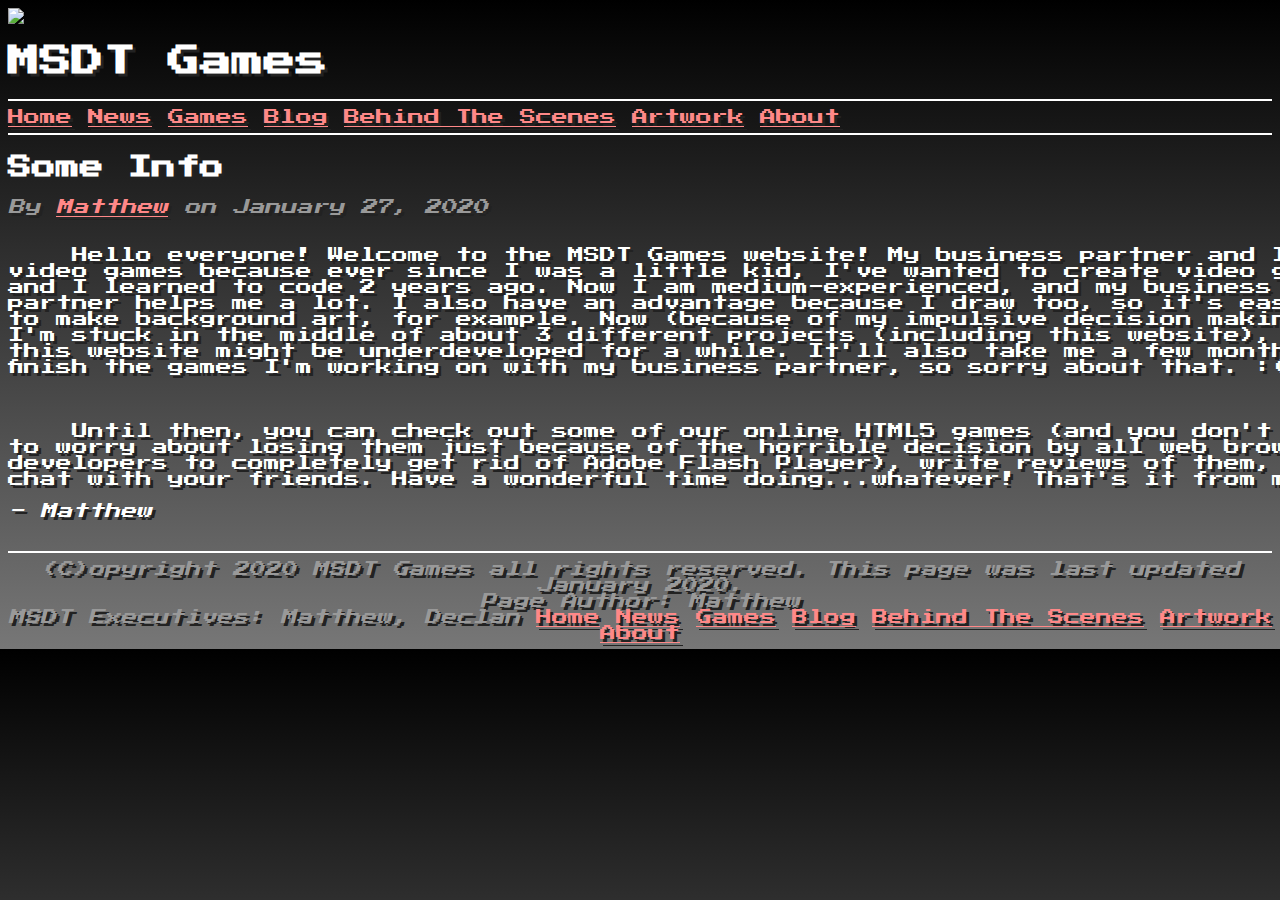
==== en/index.html @ f147915c "Update index.html" ====
<!doctype html>
<html lang="en">
  <head>
    <meta charset="utf-8" />
    <title>MSDT Games</title>
    <link rel="stylesheet" href="https://fonts.googleapis.com/css?family=Press+Start+2P" />
    <link rel="stylesheet" href="../css/main.css" />
    <meta name="author" content="Matthew" />
    <meta name="description" content="A website where you can buy awesome PC, Mac, and NES games" />
    <meta name="keywords" content="msdt, msdt games, bloboo, prince of persia 3, catch-22, matthew sbelgio, declan toole" />
    <meta name="viewport" content="width=device-width;initial-scale=0" />
    <script type="text/javascript" src="../js/games.js"></script>
    <script type="text/javascript" src="../js/linknetwork.js"></script>
    <script type="text/javascript" src="../js/socketnetwork.js"></script>
  </head>
  <body>
    <img class="inline" src="./images/logo.png" />
    <h1>MSDT Games</h1>
    <hr color="#ffffff" />
    <a class="inline" href="javascript:page(home)">Home</a>
    <a class="inline" href="javascript:page(news)">News</a>
    <a class="inline" href="javascript:page(games)">Games</a>
    <a class="inline" href="javascript:page(blog)">Blog</a>
    <a class="inline" href="javascript:page(behindthescenes)">Behind The Scenes</a>
    <a class="inline" href="javascript:page(artwork)">Artwork</a>
    <a class="inline" href="javascript:page(about)">About</a>
    <hr color="#ffffff" />
    <h2>Some Info</h2>
    <i class="info">By <a href="javascript:page(matthew)">Matthew</a> on January 27, 2020</i>
    <pre><p>
    Hello everyone! Welcome to the MSDT Games website! My business partner and I make
video games because ever since I was a little kid, I've wanted to create video games,
and I learned to code 2 years ago. Now I am medium-experienced, and my business
partner helps me a lot. I also have an advantage because I draw too, so it's easier
to make background art, for example. Now (because of my impulsive decision making),
I'm stuck in the middle of about 3 different projects (including this website), so
this website might be underdeveloped for a while. It'll also take me a few months to
finish the games I'm working on with my business partner, so sorry about that. :(
    </p></pre>
    <pre><p>
    Until then, you can check out some of our online HTML5 games (and you don't have
to worry about losing them just because of the horrible decision by all web browser
developers to completely get rid of Adobe Flash Player), write reviews of them, and
chat with your friends. Have a wonderful time doing...whatever! That's it from me.

<i>- Matthew</i>
    </p></pre>
    <hr color="#ffffff" />
    <center>
      <i class="info">(C)opyright 2020 MSDT Games all rights reserved. This page was last updated January 2020.<br>
      Page Author: Matthew<br>
      MSDT Executives: Matthew, Declan</i>
      <a class="inline" href="javascript:page(home)">Home</a>
      <a class="inline" href="javascript:page(news)">News</a>
      <a class="inline" href="javascript:page(games)">Games</a>
      <a class="inline" href="javascript:page(blog)">Blog</a>
      <a class="inline" href="javascript:page(behindthescenes)">Behind The Scenes</a>
      <a class="inline" href="javascript:page(artwork)">Artwork</a>
      <a class="inline" href="javascript:page(about)">About</a>
    </center>
  </body>
</html>
---- css/main.css ----
body {
  background: linear-gradient(#000, #777);
  font-family: 'Press Start 2P';
  color: #fff;
  text-shadow: 3px 3px #222;
}

pre {
  font-family: 'Press Start 2P';
}

a {
  color: #f88;
}

a:hover {
  color: #f00;
}

.inline {
  display: inline;
}

.info {
  color: #999;
}
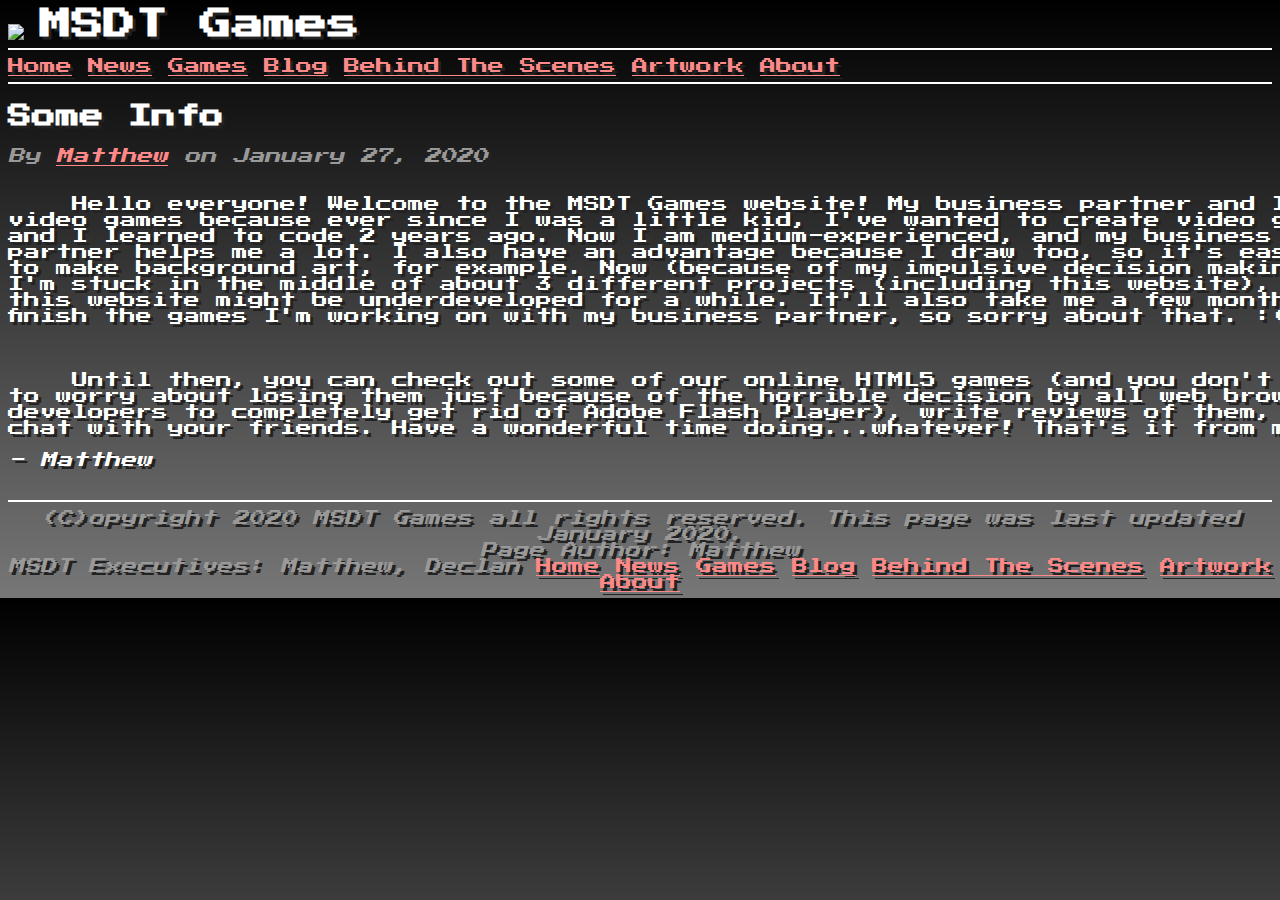
==== commit 7f56ec9b: "Update index.html" ====
--- a/en/index.html
+++ b/en/index.html
@@ -14,8 +14,8 @@
     <script type="text/javascript" src="../js/socketnetwork.js"></script>
   </head>
   <body>
-    <img class="inline" src="./images/logo.png" />
-    <h1>MSDT Games</h1>
+    <img class="inline" src="../images/logo.png" />
+    <h1 class="inline">MSDT Games</h1>
     <hr color="#ffffff" />
     <a class="inline" href="javascript:page(home)">Home</a>
     <a class="inline" href="javascript:page(news)">News</a>
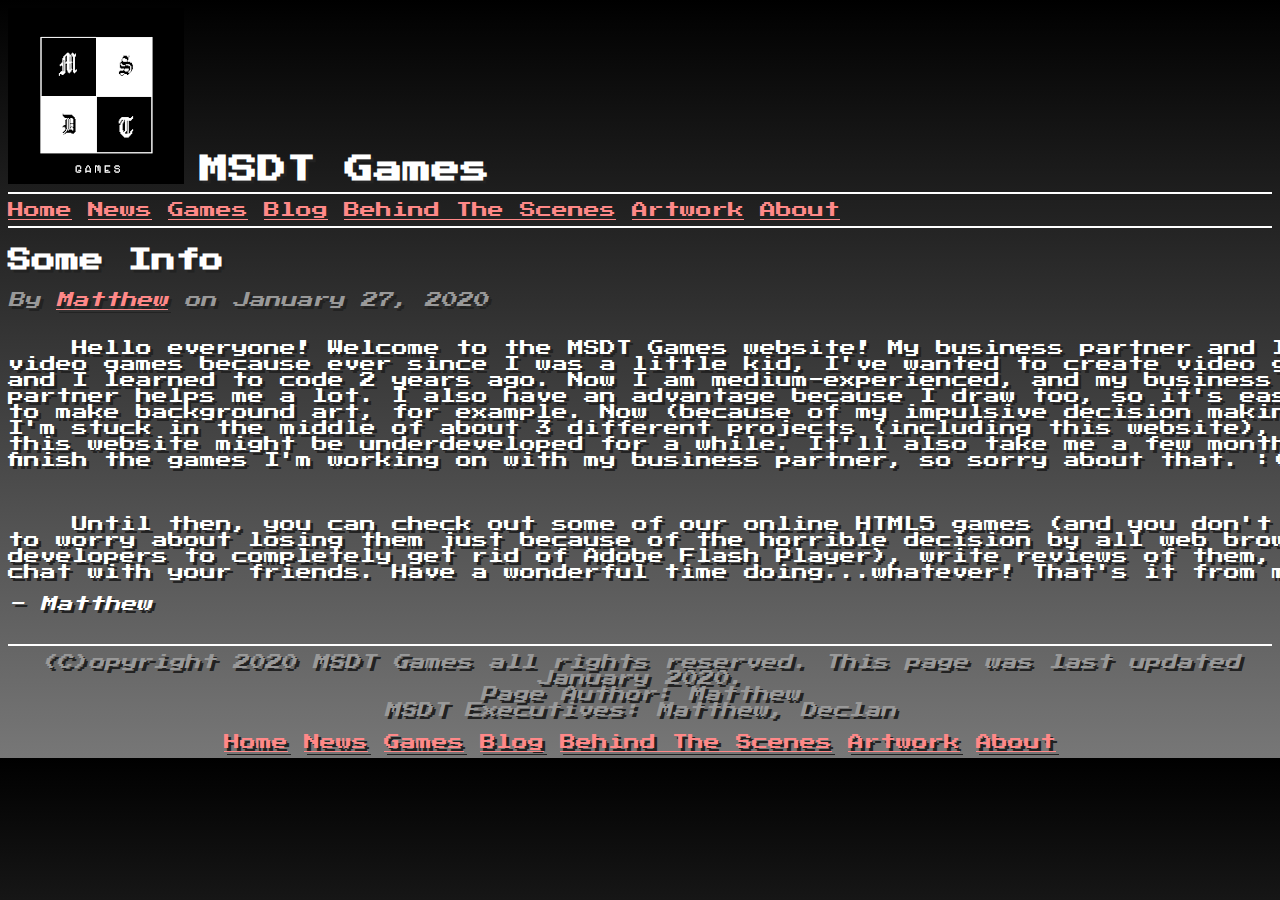
==== commit 843f5923: "Update index.html" ====
--- a/en/index.html
+++ b/en/index.html
@@ -14,7 +14,7 @@
     <script type="text/javascript" src="../js/socketnetwork.js"></script>
   </head>
   <body>
-    <img class="inline" src="../images/logo.png" />
+    <img class="inline" src="../images/logo.webp" />
     <h1 class="inline">MSDT Games</h1>
     <hr color="#ffffff" />
     <a class="inline" href="javascript:page(home)">Home</a>
@@ -50,6 +50,7 @@
       <i class="info">(C)opyright 2020 MSDT Games all rights reserved. This page was last updated January 2020.<br>
       Page Author: Matthew<br>
       MSDT Executives: Matthew, Declan</i>
+      <br><br>
       <a class="inline" href="javascript:page(home)">Home</a>
       <a class="inline" href="javascript:page(news)">News</a>
       <a class="inline" href="javascript:page(games)">Games</a>
--- a/css/main.css
+++ b/css/main.css
@@ -3,6 +3,10 @@
   font-family: 'Press Start 2P';
   color: #fff;
   text-shadow: 3px 3px #222;
+}
+
+h1 {
+  font-size: 180%;
 }
 
 pre {
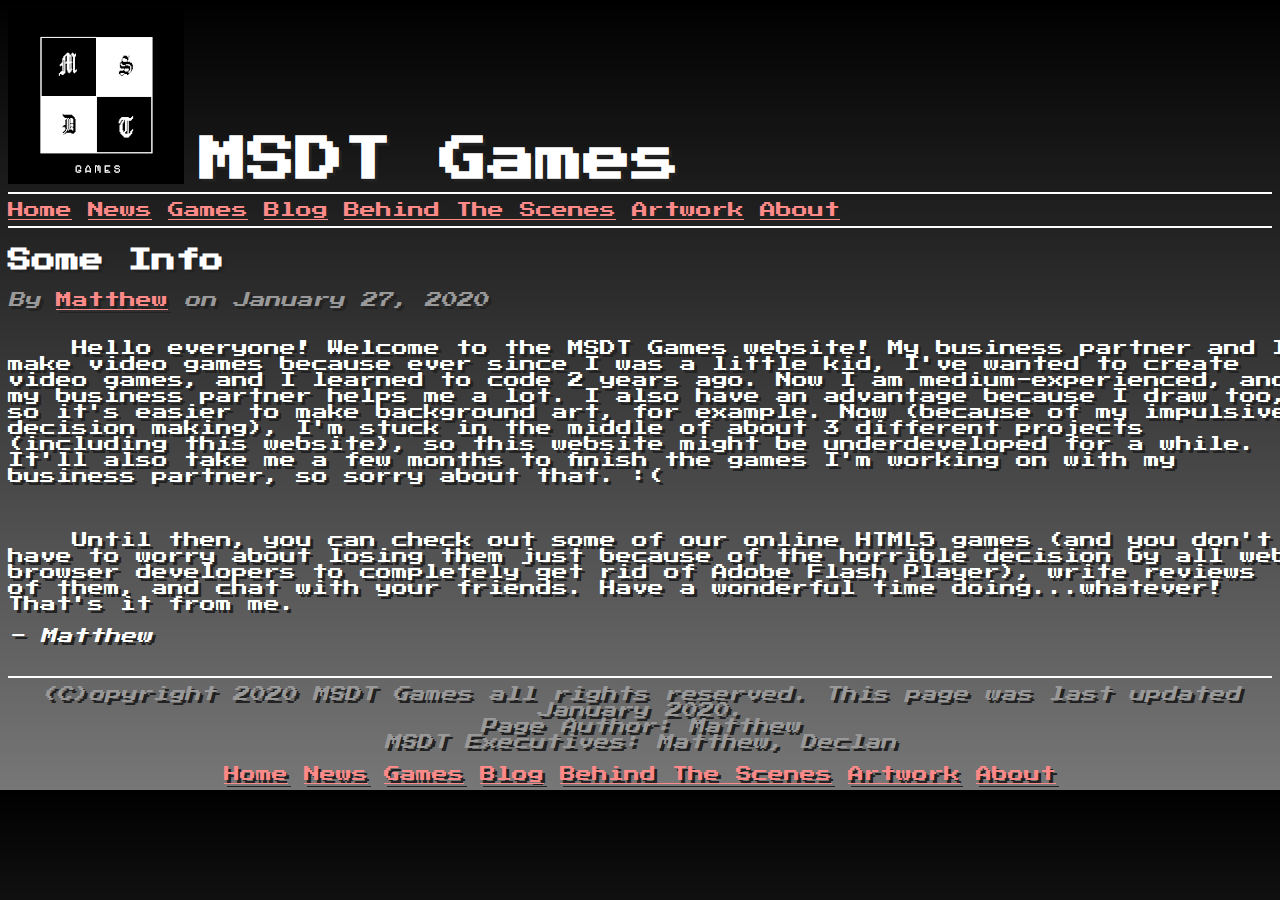
==== commit 0e69658a: "Update index.html" ====
--- a/en/index.html
+++ b/en/index.html
@@ -26,22 +26,24 @@
     <a class="inline" href="javascript:page(about)">About</a>
     <hr color="#ffffff" />
     <h2>Some Info</h2>
-    <i class="info">By <a href="javascript:page(matthew)">Matthew</a> on January 27, 2020</i>
+    <i class="info">By </i><a href="javascript:page(matthew)">Matthew</a><i class="info"> on January 27, 2020</i>
     <pre><p>
-    Hello everyone! Welcome to the MSDT Games website! My business partner and I make
-video games because ever since I was a little kid, I've wanted to create video games,
-and I learned to code 2 years ago. Now I am medium-experienced, and my business
-partner helps me a lot. I also have an advantage because I draw too, so it's easier
-to make background art, for example. Now (because of my impulsive decision making),
-I'm stuck in the middle of about 3 different projects (including this website), so
-this website might be underdeveloped for a while. It'll also take me a few months to
-finish the games I'm working on with my business partner, so sorry about that. :(
+    Hello everyone! Welcome to the MSDT Games website! My business partner and I
+make video games because ever since I was a little kid, I've wanted to create
+video games, and I learned to code 2 years ago. Now I am medium-experienced, and
+my business partner helps me a lot. I also have an advantage because I draw too,
+so it's easier to make background art, for example. Now (because of my impulsive
+decision making), I'm stuck in the middle of about 3 different projects
+(including this website), so this website might be underdeveloped for a while.
+It'll also take me a few months to finish the games I'm working on with my
+business partner, so sorry about that. :(
     </p></pre>
     <pre><p>
-    Until then, you can check out some of our online HTML5 games (and you don't have
-to worry about losing them just because of the horrible decision by all web browser
-developers to completely get rid of Adobe Flash Player), write reviews of them, and
-chat with your friends. Have a wonderful time doing...whatever! That's it from me.
+    Until then, you can check out some of our online HTML5 games (and you don't
+have to worry about losing them just because of the horrible decision by all web
+browser developers to completely get rid of Adobe Flash Player), write reviews
+of them, and chat with your friends. Have a wonderful time doing...whatever!
+That's it from me.
 
 <i>- Matthew</i>
     </p></pre>
--- a/css/main.css
+++ b/css/main.css
@@ -6,7 +6,7 @@
 }
 
 h1 {
-  font-size: 180%;
+  font-size: 300%;
 }
 
 pre {
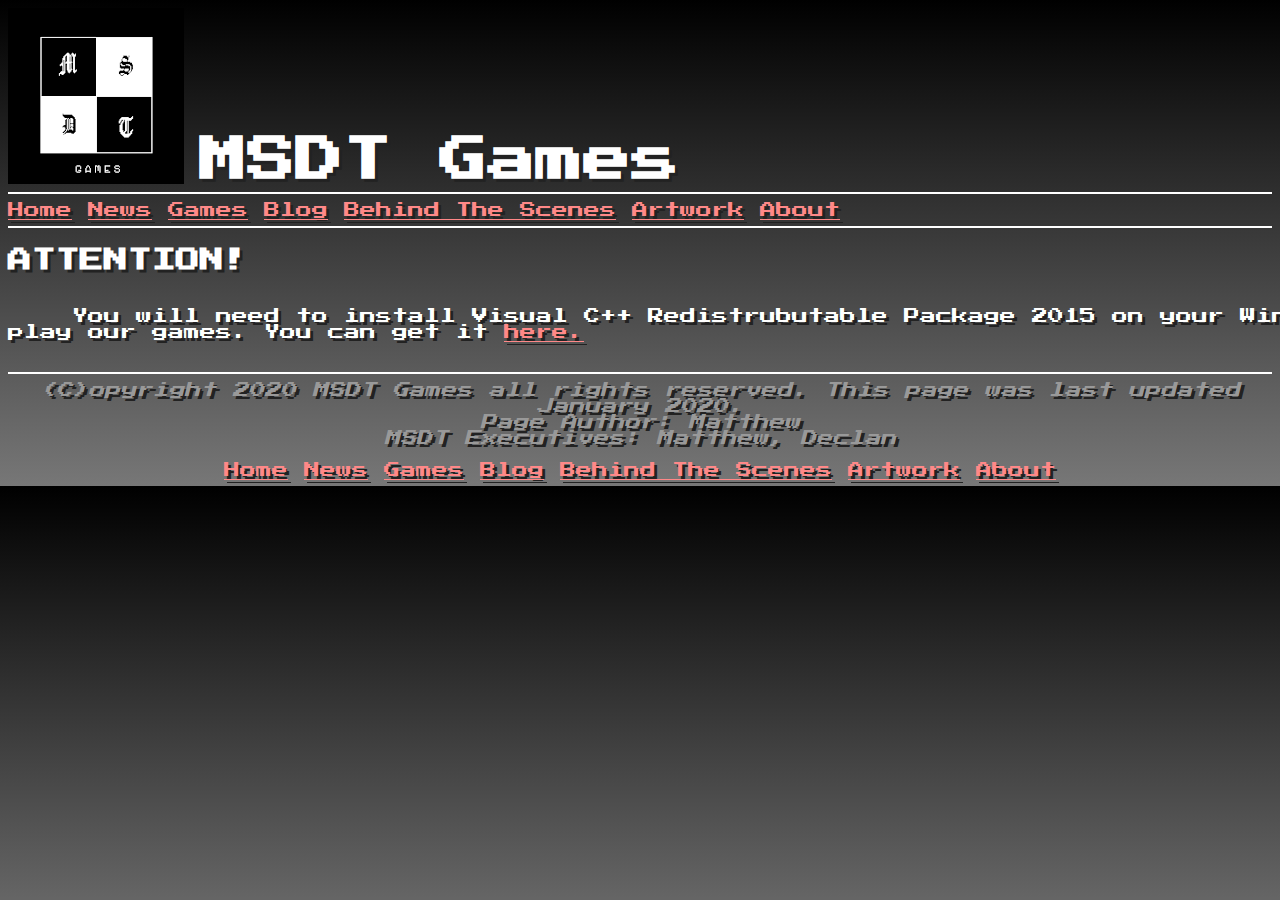
==== commit 51adca04: "Update index.html" ====
--- a/en/index.html
+++ b/en/index.html
@@ -7,8 +7,8 @@
     <link rel="stylesheet" href="../css/main.css" />
     <meta name="author" content="Matthew" />
     <meta name="description" content="A website where you can buy awesome PC, Mac, and NES games" />
-    <meta name="keywords" content="msdt, msdt games, bloboo, prince of persia 3, catch-22, matthew sbelgio, declan toole" />
-    <meta name="viewport" content="width=device-width;initial-scale=0" />
+    <meta name="keywords" content="msdt,msdt games,bloboo,prince of persia 3,catch-22,matthew sbelgio,declan toole" />
+    <meta name="viewport" content="width=device-width, initial-scale=1.0" />
     <script type="text/javascript" src="../js/games.js"></script>
     <script type="text/javascript" src="../js/linknetwork.js"></script>
     <script type="text/javascript" src="../js/socketnetwork.js"></script>
@@ -25,27 +25,10 @@
     <a class="inline" href="javascript:page(artwork)">Artwork</a>
     <a class="inline" href="javascript:page(about)">About</a>
     <hr color="#ffffff" />
-    <h2>Some Info</h2>
-    <i class="info">By </i><a href="javascript:page(matthew)">Matthew</a><i class="info"> on January 27, 2020</i>
+    <h2>ATTENTION!</h2>
     <pre><p>
-    Hello everyone! Welcome to the MSDT Games website! My business partner and I
-make video games because ever since I was a little kid, I've wanted to create
-video games, and I learned to code 2 years ago. Now I am medium-experienced, and
-my business partner helps me a lot. I also have an advantage because I draw too,
-so it's easier to make background art, for example. Now (because of my impulsive
-decision making), I'm stuck in the middle of about 3 different projects
-(including this website), so this website might be underdeveloped for a while.
-It'll also take me a few months to finish the games I'm working on with my
-business partner, so sorry about that. :(
-    </p></pre>
-    <pre><p>
-    Until then, you can check out some of our online HTML5 games (and you don't
-have to worry about losing them just because of the horrible decision by all web
-browser developers to completely get rid of Adobe Flash Player), write reviews
-of them, and chat with your friends. Have a wonderful time doing...whatever!
-That's it from me.
-
-<i>- Matthew</i>
+    You will need to install Visual C++ Redistrubutable Package 2015 on your Windows machine in order to
+play our games. You can get it <a href="https://www.microsoft.com/en-us/download/details.aspx?id=48145">here.</a>
     </p></pre>
     <hr color="#ffffff" />
     <center>
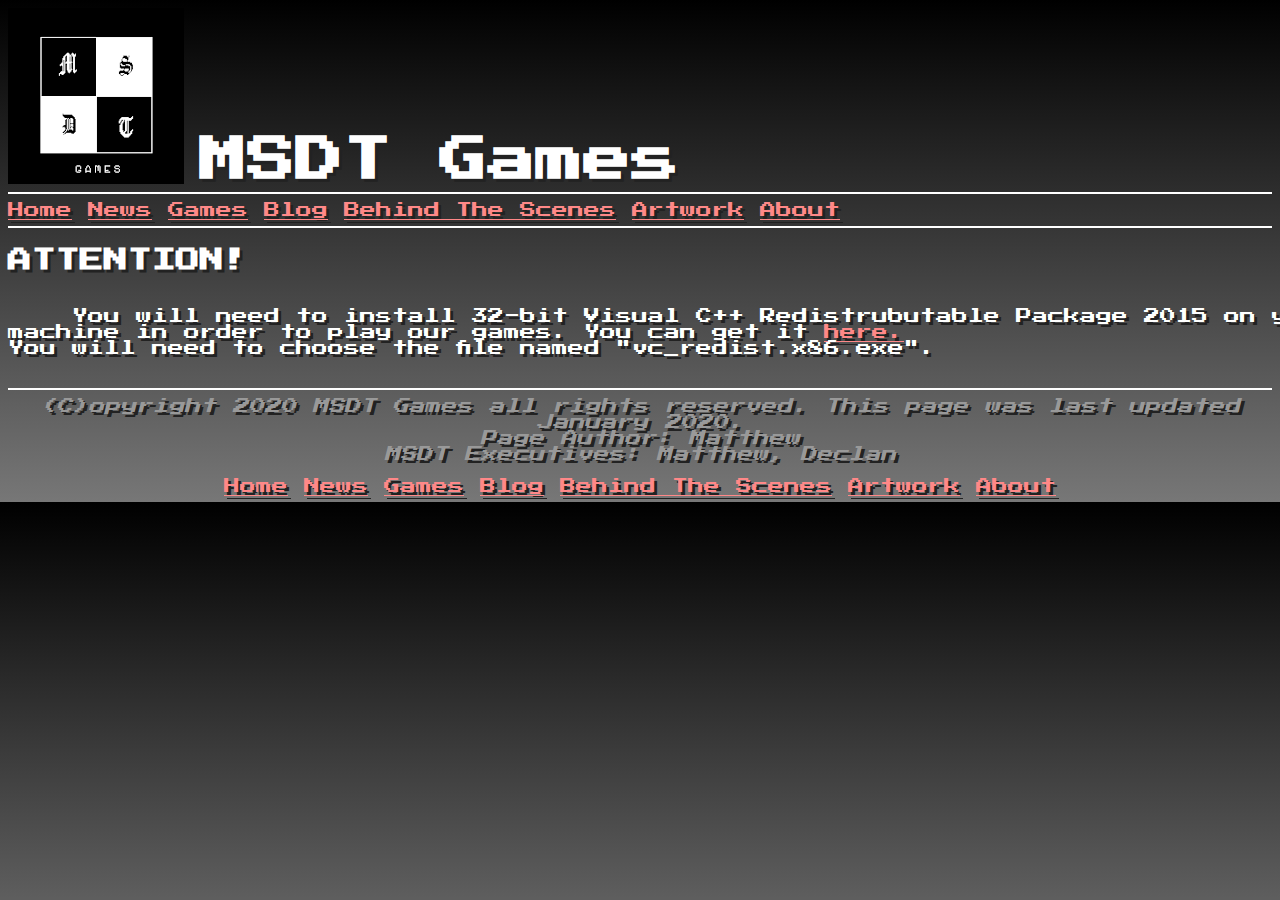
==== commit 40f96570: "Update index.html" ====
--- a/en/index.html
+++ b/en/index.html
@@ -27,8 +27,9 @@
     <hr color="#ffffff" />
     <h2>ATTENTION!</h2>
     <pre><p>
-    You will need to install Visual C++ Redistrubutable Package 2015 on your Windows machine in order to
-play our games. You can get it <a href="https://www.microsoft.com/en-us/download/details.aspx?id=48145">here.</a>
+    You will need to install 32-bit Visual C++ Redistrubutable Package 2015 on your Windows
+machine in order to play our games. You can get it <a href="https://www.microsoft.com/en-us/download/details.aspx?id=48145">here.</a>
+You will need to choose the file named "vc_redist.x86.exe".
     </p></pre>
     <hr color="#ffffff" />
     <center>
